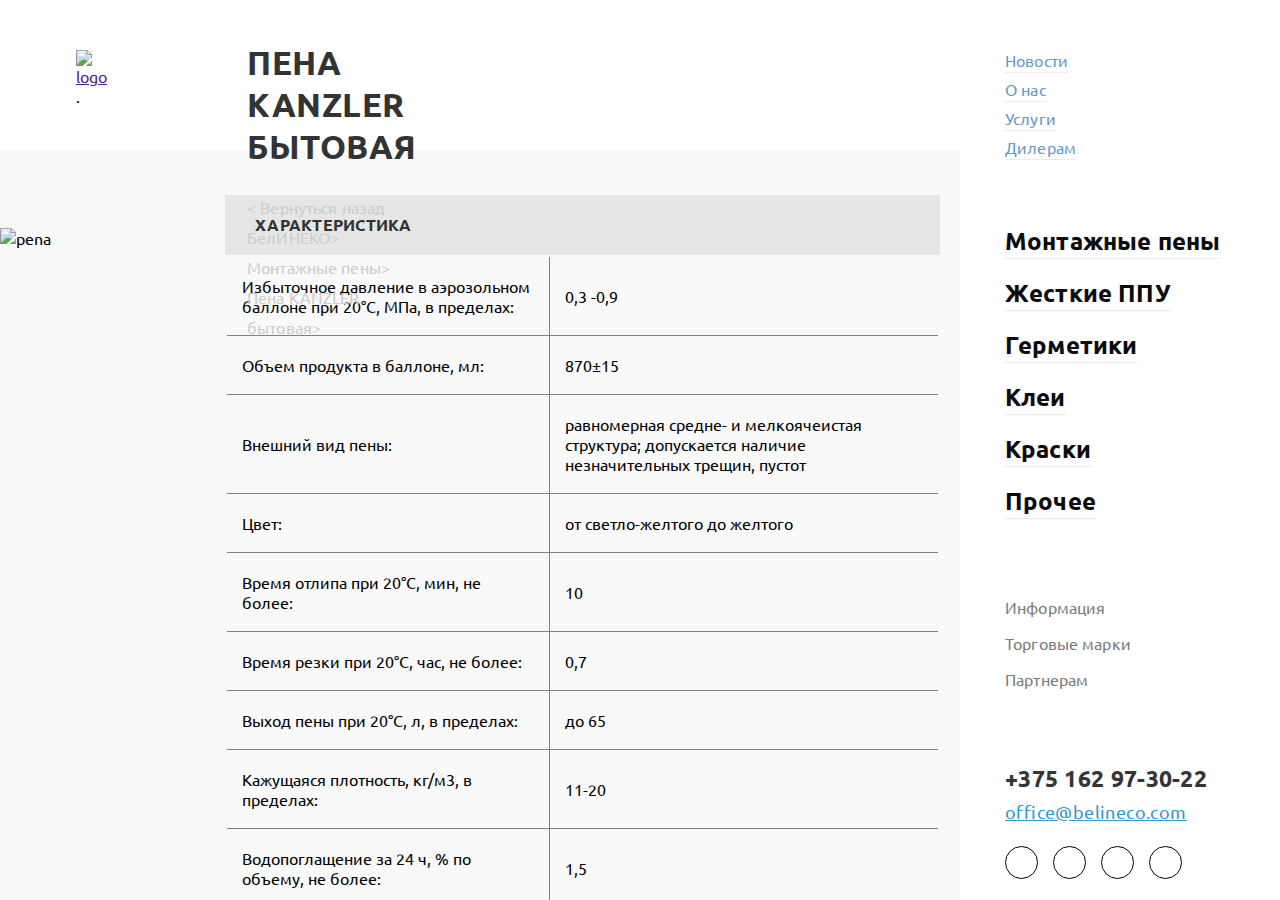
==== characteristic.html @ 9f29dc32 "characteristic product" ====
<!DOCTYPE html>
<html lang="en">

<head>
    <meta charset="UTF-8">
    <meta name="viewport" content="width=device-width, initial-scale=1.0">
    <meta http-equiv="X-UA-Compatible" content="ie=edge">
    <title>БелИНЭКО - единственный в Беларуси производитель монтажных пен и жестких ППУ</title>
    <link rel="stylesheet" href="https://use.fontawesome.com/releases/v5.1.0/css/all.css" integrity="sha384-lKuwvrZot6UHsBSfcMvOkWwlCMgc0TaWr+30HWe3a4ltaBwTZhyTEggF5tJv8tbt"
        crossorigin="anonymous">
    <link href="https://fonts.googleapis.com/css?family=Ubuntu:300,400,700" rel="stylesheet">
    <link type="image/png" href="favicon.png" rel="icon">
    <!-- <link rel="stylesheet" href="libs/slick/slick-theme.css"> -->
    <!-- <link rel="stylesheet" href="libs/slick/slick.css"> -->
    <link rel="stylesheet" href="css/characteristic.css">
    <!-- <link rel="stylesheet" href="css/normalize.css"> -->
</head>

<body>


    <header class="header">
        <div class="header__logo">
            <a href="" class="logo__link">
                <img src="..\IT Teach tack\img\logo.png" alt="logo">
            </a>.
        </div>
        <div class="header__pena">
            <h1>ПЕНА KANZLER БЫТОВАЯ</h1>
            <ul>
                <li><a href="">< Вернуться назад</a></li>
                <li><a href=""> БелИНЕКО> </a></li>
                <li><a href=""> Монтажные пены> </a></li>
                <li><a href=""> Пена KANZLER бытовая> </a></li>
            </ul>
        </div>
        <div class="header__search">
            <a href="" class="search__link">
                <i class="fa fa-search" aria-hidden="true   "></i>
            </a>
        </div>
    </header>


    <nav class="nav">
        <div class="language"></div>
        <div class="nav__menu">
            <ul>
                <li>
                    <a href="#">
                        <span>Новости</span>
                    </a>
                </li>
                <li>
                    <a href="#">
                        <span>О нас</span>
                    </a>
                </li>
                <li>
                    <a href="#">
                        <span>Услуги</span>
                    </a>
                </li>
                <li>
                    <a href="#">
                        <span>Дилерам</span>
                    </a>
                </li>
            </ul>
        </div>  
        <div class="nav__product">
            <ul>
                <li>
                    <a href="#">
                        <span>Монтажные пены</span>
                    </a>
                </li>
                <li>
                    <a href="#">
                        <span>Жесткие ППУ</span>
                    </a>
                </li>
                <li>
                    <a href="#">
                        <span>Герметики</span>
                    </a>
                </li>
                <li>
                    <a href="#">
                        <span>Клеи</span>
                    </a>
                </li>
                <li>
                    <a href="#">
                        <span>Краски</span>
                    </a>
                </li>
                <li>
                    <a href="#">
                        <span>Прочее</span>
                    </a>
                </li>
            </ul>
        </div>
        <div class="menu_more">
            <ul>
                <li>
                    <a href="#">
                        <span>Информация</span>
                    </a>
                </li>
                <li>
                    <a href="#">
                        <span>Торговые марки</span>
                    </a>
                </li>
                <li>
                    <a href="#">
                        <span>Партнерам</span>
                    </a>
                </li>
            </ul>
        </div>
        <div class="footer_nav">
            <div class="phone">+375 162 97-30-22</div>
            <div class="mail">
                <a href="mailto:office@belineco.com">office@belineco.com</a>
            </div>
            <div class="social">
                <div class="odnoklassniki">
                    <i class="fab fa-odnoklassniki"></i>
                </div>
                <div class="facebook">
                    <i class="fab fa-facebook-f"></i>
                </div>
                <div class="twitter">
                    <i class="fab fa-twitter"></i>
                </div>
                <div class="vk">
                    <i class="fab fa-vk"></i>
                </div>
            </div>
        </div>
    </nav>
   

    
    <main class="main">
        
        
        <div class="main__img">
            <img src="C:\oleg\project\IT Teach tack\img\pic.png" alt="pena">
        </div>

        <div class="main__content-scroll">
            <div class="main__table ">
                <div class="main__сharacter-header">
                    <p>Характеристика</p>
                </div>
                <div class="main__character-item">
                    <div class="main__сharacter-main">
                        <table class="table">
                            <tbody>
                                <tr>
                                    <td>Избыточное давление в аэрозольном баллоне при 20°C, МПа, в пределах:</td>
                                    <td>0,3 -0,9</td>
                                </tr>
                                <tr>
                                    <td>Объем продукта в баллоне, мл:</td>
                                    <td>870±15</td>
                                </tr>
                                <tr>
                                    <td>Внешний вид пены:</td>
                                    <td>равномерная средне- и мелкоячеистая структура; допускается наличие незначительных трещин, пустот</td>
                                </tr>
                                <tr>
                                    <td>Цвет:</td>
                                    <td>от светло-желтого до желтого</td>
                                </tr>
                                <tr>
                                    <td>Время отлипа при 20°C, мин, не более:</td>
                                    <td>10</td>
                                </tr><tr>
                                    <td>Время резки при 20°C, час, не более:</td>
                                    <td>0,7</td>
                                </tr>
                                <tr>
                                    <td>Выход пены при 20°C, л, в пределах:</td>
                                    <td>до 65</td>
                                </tr>
                                <tr>
                                    <td>Кажущаяся плотность, кг/м3, в пределах:</td>
                                    <td>11-20</td>
                                </tr>
                                <tr>
                                    <td>Водопоглащение за 24 ч, % по объему, не более:</td>
                                    <td>1,5</td>
                                </tr>
                                <tr>
                                    <td>Коэффициент теплопроводности, Вт/м·°K, не более:</td>
                                    <td>0,033</td>
                                </tr>
                                <tr>
                                    <td>Температурный режим использования:</td>
                                    <td>от +5°C до +35°C</td>
                                </tr>
                                <tr>
                                    <td>Кол-во в коробке / паллете, шт:</td>
                                    <td>12 / 816</td>
                                </tr>
                                <tr>
                                    <td>Срок годности:</td>
                                    <td>18 месяцев</td>
                                </tr>
                            </tbody>
                        </table>
                    </div>
                </div>
            </div>

            <div class="main__precautions-content">

                <div class="header__precautions-wrapper">
                    <div class="header__precautions">
                        <p>Меры предосторожности</p>
                    </div>
                    <div class="precautions__item">
                        <ul>
                            <li>
                                Избегать контакта с кожей и глазами.
                            </li>
                            <li>
                                Работы с пеной производить в защитных очках, перчатках и рабочей 
                                одежде.
                            </li>
                            <li>
                                При попадании пены в глаза немедленно промыть их водой и 
                                обратиться к врачу, показав эту этикетку.
                            </li>
                            <li> 
                                При попадании на кожу, можно осторожно смыть пену растворителем
                                на основе ацетона или очистителем монтажной пены, после этого
                                промыть водой с мылом.
                            </li>
                            <li>
                                Обеспечить достаточную вентиляцию помещения.
                            </li>
                            <li>
                                Пары не вдыхать. При недостаточной вентиляции помещения
                                надеть распиратор.
                            </li>
                            <li>
                                Предохранять от воздействия прямых солнечных лучей.
                            </li>
                            <li>
                                Не допускать нагрева баллона выше + 50 °С.
                            </li>
                            <li>
                                Хранить вдали от источников огня и в недоступном для детей месте.
                            
                            </li>
                            <li> 
                                В рабочих помещениях не курить, не распылять на пламя или 
                                раскаленные предметы.
                            </li>
                        </ul>
                    </div>
                </div>

                <div class="header__conditions-wrapper">
                    <div class="header__conditions">
                            <p>Условия хранения</p>
                    </div>
                    <div class="conditions__item">
                            <ul>
                                <li>
                                    Хранить в вертикальном положении при температуре 
                                    от +5 °С до + 25 °С.
                                </li>
                                <li>
                                    Срок годности: 18 месяцев с даты изготовления
                                </li>
                                <li>
                                    Дата изготовления указана на дне баллона
                                </li>
                                
                            </ul>
                    </div>
                </div>

            </div>

            <div class="main__mountingfoam">
                    <p>
                        <strong>Пена монтажная бытовая KANZLER всесезонная </strong>- это однокомпонентная, готовая к применению, полиуретановая пена в аэрозольной 
                        упаковке. В гачестве газа - вытеснителя, применяется углеводородных пропеллент. Затвердевает под действием воздуха и влаги поверхности, 
                        на которую наносится.
                    </p>
            </div>

            <div class="main__form-order"></div>

            <div class="main__footer-img">
                <a href=""><img src="" alt=""></a>
                <a href=""><img src="" alt=""></a>
                <a href=""><img src="" alt=""></a>
                <a href=""><img src="" alt=""></a>
                <a href=""><img src="" alt=""></a>
            </div>

            <hr>

            <div class="main__copyrighted">
                <p>ооо “Белинеко” 2018</p>
            </div>
        </div>

    </main> 

    <script>document.write('<script src="http://' + (location.host || 'localhost').split(':')[0] + ':35729/livereload.js?snipver=1"></' + 'script>')</script>
    <!-- <script src="https://ajax.googleapis.com/ajax/libs/jquery/2.2.0/jquery.min.js"></script> -->
    <!-- <script src="./libs/slick/slick.js"></script> -->
    <!-- <script src="./js/main.js"></script> -->
</body>

</html>
---- css/characteristic.css ----
* {
    margin: 0px;
    box-sizing: border-box;
}
body{
    display: flex;
    justify-content: space-between;
    font-family: 'Ubuntu', sans-serif;
}

@media (max-width: 1200px) {
    body .nav { 
        display: none;  
    }
}

/* Header */


.header {
    display: flex;
    justify-content: space-around;
    position: absolute;
    padding-right: 320px;
    left: 0;
    right: 0;
    top: 0;
    box-sizing: border-box;
    z-index: 200;
}

.header__logo {
    margin: 50px 0px 0px 76px;
}

.header__pena {
    margin: 42px 0px 0px 140px;
}

.header__pena h1 {
    margin: 0px;
    color: #333333;
    font-family: Ubuntu;
    font-size: 33px;
    font-weight: bold;
    text-transform: uppercase;
    letter-spacing: 0.53px;
}

.header__pena ul {
    margin-top: 24px;  
    padding: 0px;
}

.header__pena ul li {
    display: inline-block; 
    list-style: none;  
}

.header__pena ul li:nth-child(1) {
    margin-right: 15px;
}

.header__pena ul li a {
    padding-right: 3px;
    color: #cccccc;
    font-family: Ubuntu;
    font-size: 16px;
    font-weight: 400;
    line-height: 30px;
    letter-spacing: 0.13px; 
    text-decoration: none;  
}

.header__search {
    margin: 50px 0px 0px 540px;
}

.header__search i{
    color: #b4b4b4;
    font-size: 26px;
}

/* nav >language, nav_menu, nav__product, menu_more, footer_nav */

.nav {
    width:320px;
    position: fixed;
    top: 0;
    right: 0;
    bottom: 0;
    background: #fff;
    padding: 50px 45px;
    box-sizing: border-box; 
    display: flex;
    justify-content: space-between; 
    flex-direction: column;
    z-index: 1000;
}

.nav ul li a {
    text-decoration: none;
    display: block;     
}

.nav ul{
    list-style: none;
    padding: 0px;
}   

/* language */

.language {
    display: flex;
    position: absolute;
    top: 25px;
    right: 50px
}

/* nav_menu */

.nav__menu  {
    letter-spacing: 0.13px;
}  

.nav__menu ul li {
    margin-bottom: 9px;
}


.nav__menu span {
    padding-bottom: 2px;
    color: #6699cc;
    border-bottom: 1px solid #ebebeb;
}

/* nav__product */

.nav__product {
    box-sizing: border-box; 
    font-size: 24px;
    font-weight: 800;
    opacity: 0.95;
    color: black;
    letter-spacing: 0.16px;
}

.nav__product span {
    padding-bottom: 2px;
    border-bottom: 1px solid #ebebeb;
    color: #000;
    position: relative;
    left: 0;
    transition: all .5s;
}

.nav__product ul li {
    margin-bottom: 20px;
}

.nav__product span:hover {
    border-bottom: 2px solid transparent;
    left: -10px;
}

.nav__product li:nth-child(1):hover span {
    background-color: #FFFF99;
}

.nav__product li:nth-child(2):hover span {
    background-color: #CCFF99;
}

.nav__product li:nth-child(3):hover span {
    background-color: #CCFFFF;
}

.nav__product li:nth-child(4):hover span {
    background-color: #6699FF;
}

.nav__product li:nth-child(5):hover span {
    background-color: #CCCCFF;
}

.nav__product li:nth-child(6):hover span {
    background-color: #FFCC99;
}

/* menu_more */

.menu_more ul li a {
    color: #666666;
}   

.menu_more {
    box-sizing: border-box;
    opacity: 0.85;
    font-size: 16px;
    font-weight: 400;
    letter-spacing: 0.13px;
}

.menu_more ul li {
    margin-bottom: 16px;
}

/* footer_nav >phone, mail, social*/

.footer_nav {
height: 86px;
}

/* phone */

.phone {
    margin-bottom: 7px;
    color: #353535;
    font-size: 23px;
    text-transform: uppercase;
    letter-spacing: 0.3px;
    font-weight: 800;
}

/* mail */

.mail a{
    color: #3399cc;
    font-size: 18px;
    font-weight: 400;
    letter-spacing: 0.4px;
}

/* social */

.social {
    display: flex;
    justify-content: space-between;
    margin-top: 23px;
    width: 177px;
}

.social i{
    display: flex;
    justify-content: center;
    align-items: center;
    width: 33px;
    height: 33px;
    border-radius: 50%;
    border: 1.5px solid black;
}

/* main */

.main {
    display: flex;
    justify-content: space-between;
    background-size: cover;
    margin: 150px 320px 0px 0px;
    background-color: #f9f9f9;
}


/* main img */

.main__img {
    width: 70%;
}

.main__img img {
    display: block;
    margin: 78px auto;
}

/* .main__content-scroll */

.main__content-scroll {
    padding-top: 45px;
    height: calc(100vh - 150px);
    overflow-y: scroll;
    box-sizing: border-box;
    padding-right: 20px;
    padding-left: 20px;
    overflow-x: hidden;
}

.main__table {

}

.main__сharacter-header {
    background-color:#e6e6e6;;
    padding: 15px 30px;
    font-size: 16px;
    color: #333333;
    font-family: Ubuntu;
    font-weight: bold;
    line-height: 30px;
    text-transform: uppercase;
    letter-spacing: 0.26px;    
}

 .main__character-item table {
    width: 100%;
    border-collapse: collapse; 
    border: 2px solid #f9f9f9;
}

.main__character-item td, .main__character-item tr {

    padding: 19px 15px;
    border: 1px solid grey;
}

/* main__precautions-content */

.main__precautions-content {
    margin-top: 61px;
    display: flex;
    justify-content: space-around;
}

/* .header__precautions-wrapper */

.header__precautions-wrapper {
    display: flex;
    flex-direction: column;
}

.header__precautions {
    background-color:#e6e6e6;;
    padding: 15px 30px;
    font-size: 16px;
    color: #333333;
    font-family: Ubuntu;
    font-weight: bold;
    line-height: 30px;
    text-transform: uppercase;
    letter-spacing: 0.26px;
    margin-right: 22px;
}

.precautions__item li, .conditions__item li {
    color: #333333;
    font-family: Ubuntu;
    font-size: 16px;
    font-weight: 400;
    line-height: 24px;
    letter-spacing: 0.13px;
    padding: 18px 13px;
}

/* header__conditions-wrapper */

.header__conditions {
    background-color:#e6e6e6;;
    padding: 15px 30px;
    font-size: 16px;
    color: #333333;
    font-family: Ubuntu;
    font-weight: bold;
    line-height: 30px;
    text-transform: uppercase;
    letter-spacing: 0.26px; 
}

.main__mountingfoam {
    margin-top: 71px;
color: #333333;
font-family: Ubuntu;
font-size: 16px;
font-weight: 400;
line-height: 24px;
/* Text style for "П, ена мон" */
font-family: "Ubuntu - Bold";
/* font-weight: 700; */
letter-spacing: 0.13px;
/* Text style for "- это одно" */
font-family: Ubuntu;
letter-spacing: 0.13px;
}
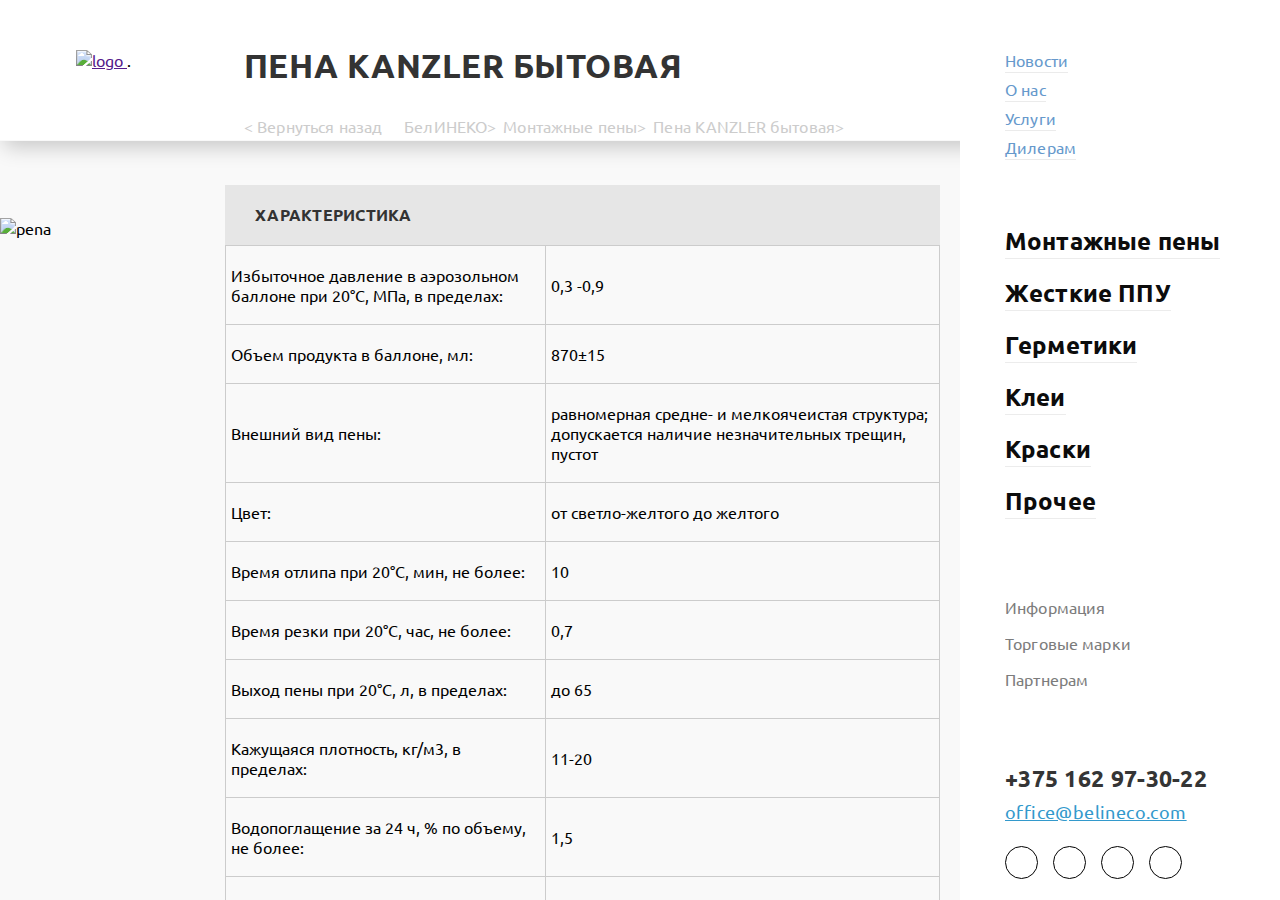
==== commit 07aa1e8e: "responsive_mobile" ====
--- a/characteristic.html
+++ b/characteristic.html
@@ -3,7 +3,7 @@
 
 <head>
     <meta charset="UTF-8">
-    <meta name="viewport" content="width=device-width, initial-scale=1.0">
+    <meta name="viewport" content="width=device-width, initial-scale=1.0, minimum-scale=1.0, maximum-scale=1.0, user-scalable=no">
     <meta http-equiv="X-UA-Compatible" content="ie=edge">
     <title>БелИНЭКО - единственный в Беларуси производитель монтажных пен и жестких ППУ</title>
     <link rel="stylesheet" href="https://use.fontawesome.com/releases/v5.1.0/css/all.css" integrity="sha384-lKuwvrZot6UHsBSfcMvOkWwlCMgc0TaWr+30HWe3a4ltaBwTZhyTEggF5tJv8tbt"
@@ -17,8 +17,6 @@
 </head>
 
 <body>
-
-
     <header class="header">
         <div class="header__logo">
             <a href="" class="logo__link">
@@ -27,18 +25,21 @@
         </div>
         <div class="header__pena">
             <h1>ПЕНА KANZLER БЫТОВАЯ</h1>
-            <ul>
-                <li><a href="">< Вернуться назад</a></li>
-                <li><a href=""> БелИНЕКО> </a></li>
-                <li><a href=""> Монтажные пены> </a></li>
-                <li><a href=""> Пена KANZLER бытовая> </a></li>
-            </ul>
+            <div class="header__nav">
+                <ul>
+                    <li><a href="">< Вернуться назад</a></li>
+                    <li><a href=""> БелИНЕКО> </a></li>
+                    <li><a href=""> Монтажные пены> </a></li>
+                    <li><a href=""> Пена KANZLER бытовая> </a></li>
+                </ul>
+            </div>
         </div>
         <div class="header__search">
             <a href="" class="search__link">
                 <i class="fa fa-search" aria-hidden="true   "></i>
             </a>
         </div>
+   
     </header>
 
 
@@ -144,179 +145,220 @@
     </nav>
    
 
-    
     <main class="main">
         
-        
-        <div class="main__img">
-            <img src="C:\oleg\project\IT Teach tack\img\pic.png" alt="pena">
-        </div>
-
-        <div class="main__content-scroll">
-            <div class="main__table ">
-                <div class="main__сharacter-header">
-                    <p>Характеристика</p>
-                </div>
-                <div class="main__character-item">
-                    <div class="main__сharacter-main">
-                        <table class="table">
-                            <tbody>
-                                <tr>
-                                    <td>Избыточное давление в аэрозольном баллоне при 20°C, МПа, в пределах:</td>
-                                    <td>0,3 -0,9</td>
-                                </tr>
-                                <tr>
-                                    <td>Объем продукта в баллоне, мл:</td>
-                                    <td>870±15</td>
-                                </tr>
-                                <tr>
-                                    <td>Внешний вид пены:</td>
-                                    <td>равномерная средне- и мелкоячеистая структура; допускается наличие незначительных трещин, пустот</td>
-                                </tr>
-                                <tr>
-                                    <td>Цвет:</td>
-                                    <td>от светло-желтого до желтого</td>
-                                </tr>
-                                <tr>
-                                    <td>Время отлипа при 20°C, мин, не более:</td>
-                                    <td>10</td>
-                                </tr><tr>
-                                    <td>Время резки при 20°C, час, не более:</td>
-                                    <td>0,7</td>
-                                </tr>
-                                <tr>
-                                    <td>Выход пены при 20°C, л, в пределах:</td>
-                                    <td>до 65</td>
-                                </tr>
-                                <tr>
-                                    <td>Кажущаяся плотность, кг/м3, в пределах:</td>
-                                    <td>11-20</td>
-                                </tr>
-                                <tr>
-                                    <td>Водопоглащение за 24 ч, % по объему, не более:</td>
-                                    <td>1,5</td>
-                                </tr>
-                                <tr>
-                                    <td>Коэффициент теплопроводности, Вт/м·°K, не более:</td>
-                                    <td>0,033</td>
-                                </tr>
-                                <tr>
-                                    <td>Температурный режим использования:</td>
-                                    <td>от +5°C до +35°C</td>
-                                </tr>
-                                <tr>
-                                    <td>Кол-во в коробке / паллете, шт:</td>
-                                    <td>12 / 816</td>
-                                </tr>
-                                <tr>
-                                    <td>Срок годности:</td>
-                                    <td>18 месяцев</td>
-                                </tr>
-                            </tbody>
-                        </table>
-                    </div>
-                </div>
-            </div>
-
-            <div class="main__precautions-content">
-
-                <div class="header__precautions-wrapper">
-                    <div class="header__precautions">
-                        <p>Меры предосторожности</p>
-                    </div>
-                    <div class="precautions__item">
-                        <ul>
-                            <li>
-                                Избегать контакта с кожей и глазами.
-                            </li>
-                            <li>
-                                Работы с пеной производить в защитных очках, перчатках и рабочей 
-                                одежде.
-                            </li>
-                            <li>
-                                При попадании пены в глаза немедленно промыть их водой и 
-                                обратиться к врачу, показав эту этикетку.
-                            </li>
-                            <li> 
-                                При попадании на кожу, можно осторожно смыть пену растворителем
-                                на основе ацетона или очистителем монтажной пены, после этого
-                                промыть водой с мылом.
-                            </li>
-                            <li>
-                                Обеспечить достаточную вентиляцию помещения.
-                            </li>
-                            <li>
-                                Пары не вдыхать. При недостаточной вентиляции помещения
-                                надеть распиратор.
-                            </li>
-                            <li>
-                                Предохранять от воздействия прямых солнечных лучей.
-                            </li>
-                            <li>
-                                Не допускать нагрева баллона выше + 50 °С.
-                            </li>
-                            <li>
-                                Хранить вдали от источников огня и в недоступном для детей месте.
-                            
-                            </li>
-                            <li> 
-                                В рабочих помещениях не курить, не распылять на пламя или 
-                                раскаленные предметы.
-                            </li>
-                        </ul>
-                    </div>
-                </div>
-
-                <div class="header__conditions-wrapper">
-                    <div class="header__conditions">
-                            <p>Условия хранения</p>
-                    </div>
-                    <div class="conditions__item">
+        <div class="main__section">
+            <div class="main__img">
+                <img src="C:\oleg\project\IT Teach tack\img\pic.png" alt="pena">
+            </div>
+
+            <div class="main__content-scroll">
+                <div class="main__title-mobile">
+                    <h2>ПЕНА МОНТАЖНАЯ ПРОФЕССИОНАЛЬНАЯ PROFPUR EXTRA</h2>
+                </div>
+                <div class="main__table ">
+                    <div class="main__сharacter-header">
+                        <p>Характеристика</p>
+                    </div>
+                    <div class="main__character-item">
+                        <div class="main__сharacter-main">
+                            <table class="table">
+                                <tbody>
+                                    <tr>
+                                        <td>Избыточное давление в аэрозольном баллоне при 20°C, МПа, в пределах:</td>
+                                        <td>0,3 -0,9</td>
+                                    </tr>
+                                    <tr>
+                                        <td>Объем продукта в баллоне, мл:</td>
+                                        <td>870±15</td>
+                                    </tr>
+                                    <tr>
+                                        <td>Внешний вид пены:</td>
+                                        <td>равномерная средне- и мелкоячеистая структура; допускается наличие незначительных трещин, пустот</td>
+                                    </tr>
+                                    <tr>
+                                        <td>Цвет:</td>
+                                        <td>от светло-желтого до желтого</td>
+                                    </tr>
+                                    <tr>
+                                        <td>Время отлипа при 20°C, мин, не более:</td>
+                                        <td>10</td>
+                                    </tr><tr>
+                                        <td>Время резки при 20°C, час, не более:</td>
+                                        <td>0,7</td>
+                                    </tr>
+                                    <tr>
+                                        <td>Выход пены при 20°C, л, в пределах:</td>
+                                        <td>до 65</td>
+                                    </tr>
+                                    <tr>
+                                        <td>Кажущаяся плотность, кг/м3, в пределах:</td>
+                                        <td>11-20</td>
+                                    </tr>
+                                    <tr>
+                                        <td>Водопоглащение за 24 ч, % по объему, не более:</td>
+                                        <td>1,5</td>
+                                    </tr>
+                                    <tr>
+                                        <td>Коэффициент теплопроводности, Вт/м·°K, не более:</td>
+                                        <td>0,033</td>
+                                    </tr>
+                                    <tr>
+                                        <td>Температурный режим использования:</td>
+                                        <td>от +5°C до +35°C</td>
+                                    </tr>
+                                    <tr>
+                                        <td>Кол-во в коробке / паллете, шт:</td>
+                                        <td>12 / 816</td>
+                                    </tr>
+                                    <tr>
+                                        <td>Срок годности:</td>
+                                        <td>18 месяцев</td>
+                                    </tr>
+                                </tbody>
+                            </table>
+                        </div>
+                    </div>
+                </div>
+
+                <div class="main__precautions-content">
+
+                    <div class="header__precautions-wrapper">
+                        <div class="header__precautions">
+                            <p>Меры предосторожности</p>
+                        </div>
+                        <div class="precautions__item">
                             <ul>
                                 <li>
-                                    Хранить в вертикальном положении при температуре 
-                                    от +5 °С до + 25 °С.
-                                </li>
-                                <li>
-                                    Срок годности: 18 месяцев с даты изготовления
-                                </li>
-                                <li>
-                                    Дата изготовления указана на дне баллона
-                                </li>
+                                    Избегать контакта с кожей и глазами.
+                                </li>
+                                <li>
+                                    Работы с пеной производить в защитных очках, перчатках и рабочей 
+                                    одежде.
+                                </li>
+                                <li>
+                                    При попадании пены в глаза немедленно промыть их водой и 
+                                    обратиться к врачу, показав эту этикетку.
+                                </li>
+                                <li> 
+                                    При попадании на кожу, можно осторожно смыть пену растворителем
+                                    на основе ацетона или очистителем монтажной пены, после этого
+                                    промыть водой с мылом.
+                                </li>
+                                <li>
+                                    Обеспечить достаточную вентиляцию помещения.
+                                </li>
+                                <li>
+                                    Пары не вдыхать. При недостаточной вентиляции помещения
+                                    надеть распиратор.
+                                </li>
+                                <li>
+                                    Предохранять от воздействия прямых солнечных лучей.
+                                </li>
+                                <li>
+                                    Не допускать нагрева баллона выше + 50 °С.
+                                </li>
+                                <li>
+                                    Хранить вдали от источников огня и в недоступном для детей месте.
                                 
+                                </li>
+                                <li> 
+                                    В рабочих помещениях не курить, не распылять на пламя или 
+                                    раскаленные предметы.
+                                </li>
                             </ul>
-                    </div>
-                </div>
-
-            </div>
-
-            <div class="main__mountingfoam">
-                    <p>
-                        <strong>Пена монтажная бытовая KANZLER всесезонная </strong>- это однокомпонентная, готовая к применению, полиуретановая пена в аэрозольной 
-                        упаковке. В гачестве газа - вытеснителя, применяется углеводородных пропеллент. Затвердевает под действием воздуха и влаги поверхности, 
-                        на которую наносится.
-                    </p>
-            </div>
-
-            <div class="main__form-order"></div>
-
-            <div class="main__footer-img">
-                <a href=""><img src="" alt=""></a>
-                <a href=""><img src="" alt=""></a>
-                <a href=""><img src="" alt=""></a>
-                <a href=""><img src="" alt=""></a>
-                <a href=""><img src="" alt=""></a>
-            </div>
-
-            <hr>
-
-            <div class="main__copyrighted">
-                <p>ооо “Белинеко” 2018</p>
-            </div>
-        </div>
-
-    </main> 
-
+                        </div>
+                    </div>
+
+                    <div class="header__conditions-wrapper">
+                        <div class="header__conditions">
+                                <p>Условия хранения</p>
+                        </div>
+                        <div class="conditions__item">
+                                <ul>
+                                    <li>
+                                        Хранить в вертикальном положении при температуре 
+                                        от +5 °С до + 25 °С.
+                                    </li>
+                                    <li>
+                                        Срок годности: 18 месяцев с даты изготовления
+                                    </li>
+                                    <li>
+                                        Дата изготовления указана на дне баллона
+                                    </li>
+                                    
+                                </ul>
+                        </div>
+                    </div>
+
+                </div>
+
+                <div class="main__mountingfoam">
+                        <p>
+                            <strong>Пена монтажная бытовая KANZLER всесезонная </strong>- это однокомпонентная, готовая к применению, полиуретановая пена в аэрозольной 
+                            упаковке. В гачестве газа - вытеснителя, применяется углеводородных пропеллент. Затвердевает под действием воздуха и влаги поверхности, 
+                            на которую наносится.
+                        </p>
+                </div>
+
+                <form action='' method='get' class='form__character'>
+                    <div class="header__form">
+                        <h3>Хотите заказать?</h3>
+                    </div>
+                    <div class="main__form">
+                        <div class="form__item">
+                            <label for="name">Имя</label>
+                            <input type="text" name="name" id="name"/>
+                        </div>
+                        <div class="form__item">
+                            <label for="surname">Фамилия</label>
+                            <input type="text" name="surname" id="surname"/>
+                        </div>
+                        <div class="form__item">
+                            <label for="phone">Телефон</label>
+                            <input type="text" name="phone" id="phone"/>
+                        </div>
+                        <div class="form__item">
+                            <label for="country">Страна</label>
+                            <input type="text" name="" id=""/>
+                        </div>
+                        <div class="form__item">
+                            <label for="firm">Фирма</label>
+                            <input type="text" name="" id=""/>
+                        </div>
+                        <div class="form__item">
+                            <label for="position">Должновсть</label>
+                            <input type="text" name="" id=""/>
+                        </div>
+                        <div class="form__item">
+                            <label for="email">E-mail</label>
+                            <input type="text" name="" id=""/>
+                        </div>
+                        <div class="form__item">
+                            <button class="button__form">Отправить</button>
+                        </div>
+                    </div>
+                </form>
+
+
+                <div class="main__footer-img">
+                    <a href=""><img src="C:\oleg\project\IT Teach tack\img\maya.png" alt=""></a>
+                    <a href=""><img src="C:\oleg\project\IT Teach tack\img\kanzler.png" alt=""></a>
+                    <a href=""><img src="C:\oleg\project\IT Teach tack\img\pena.png" alt=""></a>
+                    <a href=""><img src="C:\oleg\project\IT Teach tack\img\patron.png" alt=""></a>
+                    <a href=""><img src="C:\oleg\project\IT Teach tack\img\profpur.png" alt=""></a>
+                </div>
+
+                <hr>
+
+            
+
+                <div class="main__copyrighted">
+                    <p>ооо “Белинеко” 2018</p>
+                </div>
+            </div>
+        </div>
+    </main>
     <script>document.write('<script src="http://' + (location.host || 'localhost').split(':')[0] + ':35729/livereload.js?snipver=1"></' + 'script>')</script>
     <!-- <script src="https://ajax.googleapis.com/ajax/libs/jquery/2.2.0/jquery.min.js"></script> -->
     <!-- <script src="./libs/slick/slick.js"></script> -->
--- a/css/characteristic.css
+++ b/css/characteristic.css
@@ -9,23 +9,183 @@
 }
 
 @media (max-width: 1200px) {
+    body .header {
+        position: absolute;
+        padding-right: 0px;
+    }
+    
+    .header__nav ul {
+        margin-top: 24px;  
+        padding: 0px;
+    }
+
+    body .header__logo {
+        margin: 10px 0px 0px 10px;
+    }
+    
+    body .header .header__logo img {
+        width: 65%;
+    }
+    
+    body .header__pena {
+        margin-top: 10px;
+    }
+
+    body .header__nav ul {
+        margin-top: 0px;  
+        padding: 0px;
+    }
+
+    body .header__search {
+        margin: 20px 5px 20px 0px;
+    }
+    
     body .nav { 
         display: none;  
     }
-}
-
-/* Header */
-
+
+    body .main__section {
+        display: flex;
+        justify-content: space-between;
+        background-size: cover;
+        margin: 80px 0px 0px 0px;
+        background-color: #f9f9f9;
+    }
+
+    body .main__content-scroll {
+        height: calc(100vh - 80px)
+    }
+
+}
+
+@media (max-width: 1000px) {
+
+    body .header {
+        display: flex;
+        justify-content: space-between;
+    }
+
+    body .nav { 
+        display: none;  
+    }
+    
+    body .header__nav ul li a {
+        font-size: 13px;
+    }
+
+    body .main__img { 
+        display: none;  
+    }
+
+    body .main__content-scroll {
+        height: calc(100vh - 70px);
+        margin-top: 0px;
+        padding-top: 35px;
+    }
+}
+
+@media (max-width: 768px) {
+    body .nav { 
+        display: none;  
+    }
+
+    body .header {
+        width: 100%;
+        position: absolute;
+        margin-right: 0px;
+        display: flex;
+        justify-content: space-between;
+    }
+
+    body .header__pena {
+        display: none;
+    }
+    
+    body .main__title-mobile h2 {
+        display: inline-block;
+        text-align: center;
+    }
+
+    body .main__section {
+        margin: 0;
+    }
+
+    body .main__content-scroll {
+        height: calc(100vh - 70px);
+        margin-top: 74px;
+        padding: 0px;
+    }
+
+    body .main__precautions-content {
+        margin-top: 61px;
+        display: flex;
+        flex-direction: column;
+    }
+
+    body .main__mountingfoam {
+        padding: 0px 10px;
+    }
+
+    body .main__form {
+        display: flex;
+        flex-direction: column;
+        padding: 0px 0px;
+    }
+
+    body .form__item {
+        width: 100%;
+        padding: 6px 20px;
+    }
+
+    body .form__item:nth-child(8) {
+        margin: 0px 0px 0px 5px;
+        width: 55%;
+        padding: 10px 0px;
+    }
+    
+    body .main__form button {
+        margin: 0px 0px 0px 15px;
+        padding: 13px 0;
+        font-size: 18px;
+    }
+
+    body .form__character .main__form input,
+    body .form__character .main__form input:hover {
+        padding: 0 0px;
+        margin: 0px;
+    }
+
+    body .main__footer-img {
+        margin: 78px 0px 46px 0px;
+        display: flex;
+        flex-direction: column;
+    }
+
+    body .main__footer-img a img{
+        margin: 10px auto;
+        display: block;
+    }
+
+    body .header__precautions {
+        margin-right: 0px;
+    }
+}
+
+/* ====================================================== */
+/* HEADER */
 
 .header {
-    display: flex;
-    justify-content: space-around;
+    min-width: 100%;
+    display: flex;
+    justify-content: space-between;
+    align-items: flex-start;
     position: absolute;
     padding-right: 320px;
     left: 0;
     right: 0;
     top: 0;
     box-sizing: border-box;
+    box-shadow: 0px 10px 20px -4px rgba(0, 0, 0, 0.2);
     z-index: 200;
 }
 
@@ -34,10 +194,12 @@
 }
 
 .header__pena {
-    margin: 42px 0px 0px 140px;
+    margin: 45px 0px 0px 0px;
 }
 
 .header__pena h1 {
+    display: flex;
+    display: block;
     margin: 0px;
     color: #333333;
     font-family: Ubuntu;
@@ -47,21 +209,21 @@
     letter-spacing: 0.53px;
 }
 
-.header__pena ul {
+.header__nav ul {
     margin-top: 24px;  
     padding: 0px;
 }
 
-.header__pena ul li {
+.header__nav ul li {
     display: inline-block; 
     list-style: none;  
 }
 
-.header__pena ul li:nth-child(1) {
+.header__nav ul li:nth-child(1) {
     margin-right: 15px;
 }
 
-.header__pena ul li a {
+.header__nav ul li a {
     padding-right: 3px;
     color: #cccccc;
     font-family: Ubuntu;
@@ -73,7 +235,7 @@
 }
 
 .header__search {
-    margin: 50px 0px 0px 540px;
+    margin: 50px 0px 0px 0px;
 }
 
 .header__search i{
@@ -81,6 +243,10 @@
     font-size: 26px;
 }
 
+/* The end header */
+/* =======================================================
+ 
+/* NAV */
 /* nav >language, nav_menu, nav__product, menu_more, footer_nav */
 
 .nav {
@@ -250,20 +416,42 @@
     border: 1.5px solid black;
 }
 
-/* main */
-
-.main {
+/* The end NAV */
+/* ======================================== */
+
+/* MAIN */
+
+.main__title-mobile h2 {   
+    display: none;
+}
+
+.main__section {
     display: flex;
     justify-content: space-between;
     background-size: cover;
-    margin: 150px 320px 0px 0px;
+    margin: 140px 320px 0px 0px;
     background-color: #f9f9f9;
 }
 
-
-/* main img */
-
-.main__img {
+/* Scroll */
+
+::-webkit-scrollbar-track {
+    background-color: transparent;
+    width: 1px;
+}
+::-webkit-scrollbar {
+    width: 8px;
+    background-color: transparent;
+}
+::-webkit-scrollbar-thumb {
+    background-color: #0d122b;
+    border-radius: 5px;
+    width: 7px;
+}
+
+/* main_img */
+
+.main__img {  
     width: 70%;
 }
 
@@ -276,7 +464,7 @@
 
 .main__content-scroll {
     padding-top: 45px;
-    height: calc(100vh - 150px);
+    height: calc(100vh - 140px);
     overflow-y: scroll;
     box-sizing: border-box;
     padding-right: 20px;
@@ -284,10 +472,6 @@
     overflow-x: hidden;
 }
 
-.main__table {
-
-}
-
 .main__сharacter-header {
     background-color:#e6e6e6;;
     padding: 15px 30px;
@@ -303,13 +487,12 @@
  .main__character-item table {
     width: 100%;
     border-collapse: collapse; 
-    border: 2px solid #f9f9f9;
+    /* border: 1px solid #cccccc; */
 }
 
 .main__character-item td, .main__character-item tr {
-
-    padding: 19px 15px;
-    border: 1px solid grey;
+    padding: 19px 5px;
+    border: 1px solid #cccccc;
 }
 
 /* main__precautions-content */
@@ -366,24 +549,117 @@
 
 .main__mountingfoam {
     margin-top: 71px;
-color: #333333;
-font-family: Ubuntu;
-font-size: 16px;
-font-weight: 400;
-line-height: 24px;
-/* Text style for "П, ена мон" */
-font-family: "Ubuntu - Bold";
-/* font-weight: 700; */
-letter-spacing: 0.13px;
-/* Text style for "- это одно" */
-font-family: Ubuntu;
-letter-spacing: 0.13px;
-}
-
-
-
-
-
-
-
-
+    color: #333333;
+    font-family: Ubuntu;
+    font-size: 16px;
+    font-weight: 400;
+    line-height: 24px;
+    font-family: "Ubuntu - Bold";
+    letter-spacing: 0.13px;
+    font-family: Ubuntu;
+    letter-spacing: 0.13px;
+}
+
+/* form */
+
+.form__character {
+    margin: 94px 5px 0px 5px;
+}
+
+.header__form {
+    padding: 18px 0px 18px 42px;
+    border-radius: 5px;
+    background-color: #404040;
+    color: #ffffff;
+    font-family: Ubuntu;
+    font-size: 18px;
+    font-weight: 400;
+    text-transform: uppercase;
+}
+
+.form__item {
+    display: flex;
+    flex-direction: column;
+    width: 23%;
+    padding: 20px 36px 20px 36px;
+}
+
+.form__item:nth-child(8) {
+    padding: 10px 36 0px 0px;
+    width: 24%;
+}
+
+.main__form {
+    display: flex;
+    justify-content: space-between;
+    flex-wrap: wrap;
+    background-color: #ffffff;
+    box-shadow: -7px 26px 31px 5px rgba(3, 6, 12, 0.07);
+}
+
+.main__form button {
+    margin-top:20px;
+    padding: 13px 0;
+    font-size: 16px;
+    color: #fff;
+    background: #ff6e3d;
+    border: inherit;
+    outline: none;
+    border-radius: 5px;
+    cursor: pointer;
+}
+
+.form .main__form input:focus {
+    border-bottom: 2px solid #ff6e3d;
+}
+
+.form__character .main__form input,
+.form__character .main__form input:hover {
+    margin-top:3px;
+    border-top: none;
+    border-left: none;
+    border-right: none;
+    height: 25px;
+    padding: 0 40px 0 0;
+    outline: none;
+}
+
+.form__character .main__form input:focus {
+  border-bottom: 2px solid #ff6e3d;
+}
+
+
+/* main__footer-img */
+
+.main__footer-img {
+    margin: 78px 0px 46px 0px;
+    display: flex;
+    flex-wrap: wrap;
+    justify-content: space-between;
+}
+
+.main__footer-img a img {
+   padding: 10px 15px;
+   align-items: flex-start; 
+}
+
+/* main__copyrighted */
+
+.main__copyrighted p {
+    display: block;
+    text-align: center;
+    margin: 35px 0px 38px 0px;
+    color: #999999;
+    font-family: Ubuntu;
+    font-size: 14px;
+    font-weight: 400;
+    line-height: 30px;
+    text-transform: uppercase;
+    letter-spacing: 0.22px;
+}
+
+
+
+
+
+
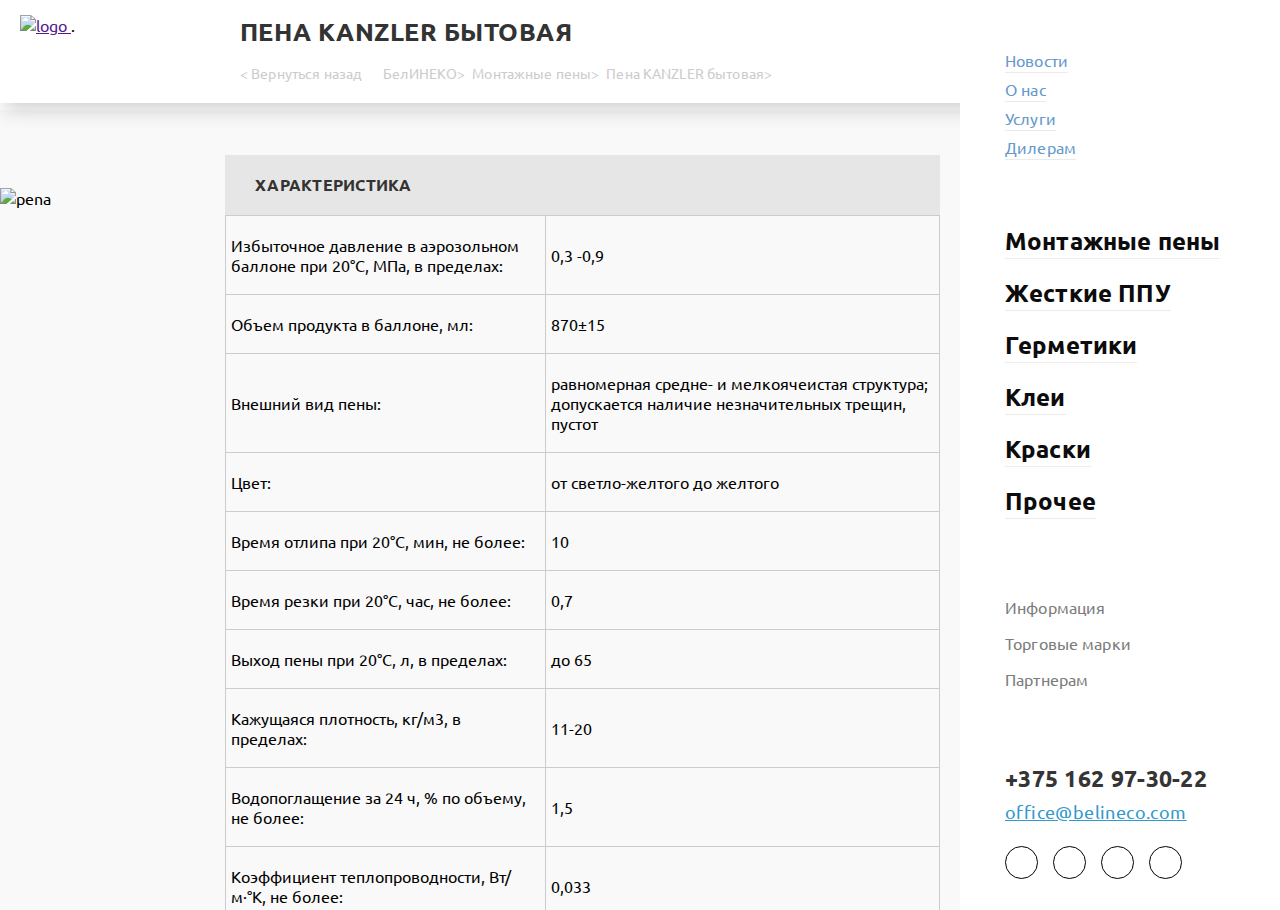
==== commit d3fefcaa: "responsive_mobile3" ====
--- a/characteristic.html
+++ b/characteristic.html
@@ -18,6 +18,9 @@
 
 <body>
     <header class="header">
+        <div class="menu__toggle">
+            <a href="#"><i class="fas fa-bars"></i></a>
+        </div>
         <div class="header__logo">
             <a href="" class="logo__link">
                 <img src="..\IT Teach tack\img\logo.png" alt="logo">
@@ -44,7 +47,13 @@
 
 
     <nav class="nav">
-        <div class="language"></div>
+        <div class="language">
+            <div class="icon icon__close">
+                <a href="#">
+                        <i class="fas fa-times"></i>
+                </a>
+            </div>   
+        </div>
         <div class="nav__menu">
             <ul>
                 <li>
@@ -360,9 +369,9 @@
         </div>
     </main>
     <script>document.write('<script src="http://' + (location.host || 'localhost').split(':')[0] + ':35729/livereload.js?snipver=1"></' + 'script>')</script>
-    <!-- <script src="https://ajax.googleapis.com/ajax/libs/jquery/2.2.0/jquery.min.js"></script> -->
+    <script src="https://ajax.googleapis.com/ajax/libs/jquery/2.2.0/jquery.min.js"></script>
     <!-- <script src="./libs/slick/slick.js"></script> -->
-    <!-- <script src="./js/main.js"></script> -->
+    <script src="./js/main.js"></script>
 </body>
 
 </html>--- a/css/characteristic.css
+++ b/css/characteristic.css
@@ -8,20 +8,24 @@
     font-family: 'Ubuntu', sans-serif;
 }
 
+
+/* =========================================================== */
+
+/* @media (max-width: 1200px) */
+
 @media (max-width: 1200px) {
+    /* .header @media (max-width: 1200px) */
+
     body .header {
         position: absolute;
         padding-right: 0px;
-    }
+    }  
     
-    .header__nav ul {
+    body .header__nav ul {
         margin-top: 24px;  
         padding: 0px;
     }
-
-    body .header__logo {
-        margin: 10px 0px 0px 10px;
-    }
+   
     
     body .header .header__logo img {
         width: 65%;
@@ -36,57 +40,113 @@
         padding: 0px;
     }
 
-    body .header__search {
-        margin: 20px 5px 20px 0px;
-    }
-    
-    body .nav { 
-        display: none;  
-    }
+    .header__search {
+        padding: 30px 20px 0px 0px;
+    }
+
+    /* .nav @media (max-width: 1200px) */
+
+    body .nav {
+        left: -320px;
+        transition: all .3s;
+        display: flex;
+    }
+
+    body .nav.active {
+        left:   0px;   
+    }
+
+    body .menu__toggle a i {   
+        display: inline-block; 
+    }
+
+    body .menu__toggle {
+        position: relative;
+        padding: 25px 0px 0px 25px;
+    }
+
+    body .icon__close a i {
+        display: inline-block;
+        font-size: 25px;
+        color: #b4b4b4;
+    } 
+
+    /* .main @media (max-width: 1200px)*/
 
     body .main__section {
         display: flex;
         justify-content: space-between;
         background-size: cover;
-        margin: 80px 0px 0px 0px;
+        margin: 100px 0px 0px 0px;
         background-color: #f9f9f9;
     }
 
     body .main__content-scroll {
-        height: calc(100vh - 80px)
-    }
-
-}
+        height: calc(100vh - 100px)
+    }
+}
+
+/* =========================================================== */
+
+/* @media (max-width: 1000px) */
 
 @media (max-width: 1000px) {
 
+    /* .header @media (max-width: 1000px) */
+
     body .header {
         display: flex;
         justify-content: space-between;
     }
 
-    body .nav { 
-        display: none;  
-    }
-    
+    body .icon__close a i {
+        display: inline-block;
+        font-size: 25px;
+        color: #b4b4b4;
+    }
+
     body .header__nav ul li a {
         font-size: 13px;
     }
 
+    /* .nav @media (max-width: 1000px)*/
+
+    body .nav {
+        left: -320px;
+        transition: all .3s;
+        display: flex;
+    }
+
+    body .nav.active {
+        left: 0;
+    }
+
+    /* .main @media (max-width: 1000px)*/
+
     body .main__img { 
         display: none;  
     }
 
     body .main__content-scroll {
-        height: calc(100vh - 70px);
         margin-top: 0px;
         padding-top: 35px;
     }
 }
 
+
+/* =========================================================== */
+
+/* @media (max-width: 768px) */
+
+
 @media (max-width: 768px) {
-    body .nav { 
-        display: none;  
+
+    /* .header @media (max-width: 768px)*/
+    
+    body .menu__toggle {
+        position: relative;
+        margin: 0px;
+        padding: 7px 0px 0px 0px;
     }
 
     body .header {
@@ -97,22 +157,57 @@
         justify-content: space-between;
     }
 
+    body .header .header__logo img {
+        display: block;
+        margin: 0 auto;
+        width: 50%;
+    }
+
     body .header__pena {
         display: none;
+        position: absolute;
+    }
+
+    body .header__search {
+        padding: 10px 15px 0px 0px;
+        margin: 0px;
+    }
+
+    /* .nav  @media (max-width: 768px)*/
+
+    body .nav {
+        left: -320px;
+        transition: all .3s;
+        display: flex;
+    }
+
+    body .nav.active {
+        left: 0;
+    }
+
+    body .icon__close a i {
+        display: inline-block;
+        font-size: 25px;
+        color: #b4b4b4;
     }
     
+    /* .main @media (max-width: 768px)*/
+
+    body .main__section {
+        margin: 90px 0px 0px 0px;
+    }
+
+    body .header .header__logo img {
+        width: 50%;
+    }
+
     body .main__title-mobile h2 {
         display: inline-block;
         text-align: center;
     }
 
-    body .main__section {
-        margin: 0;
-    }
-
     body .main__content-scroll {
-        height: calc(100vh - 70px);
-        margin-top: 74px;
+        margin: 0px 0px 0px 4px        ;
         padding: 0px;
     }
 
@@ -175,6 +270,7 @@
 /* HEADER */
 
 .header {
+    padding: 15px 370px 15px 20px;
     min-width: 100%;
     display: flex;
     justify-content: space-between;
@@ -189,12 +285,18 @@
     z-index: 200;
 }
 
-.header__logo {
-    margin: 50px 0px 0px 76px;
-}
-
-.header__pena {
-    margin: 45px 0px 0px 0px;
+.menu__toggle {
+    position: absolute;
+}
+
+.menu__toggle a i {   
+    color: #b4b4b4;
+    font-size: 25px;
+    display: none;
+}
+
+.icon__close a i {
+    display: none;
 }
 
 .header__pena h1 {
@@ -203,15 +305,14 @@
     margin: 0px;
     color: #333333;
     font-family: Ubuntu;
-    font-size: 33px;
+    font-size: 25px;
     font-weight: bold;
     text-transform: uppercase;
     letter-spacing: 0.53px;
 }
 
-.header__nav ul {
-    margin-top: 24px;  
-    padding: 0px;
+.header__nav ul { 
+    padding: 10px 0px 0px 0px;
 }
 
 .header__nav ul li {
@@ -227,7 +328,7 @@
     padding-right: 3px;
     color: #cccccc;
     font-family: Ubuntu;
-    font-size: 16px;
+    font-size: 14px;
     font-weight: 400;
     line-height: 30px;
     letter-spacing: 0.13px; 
@@ -235,7 +336,7 @@
 }
 
 .header__search {
-    margin: 50px 0px 0px 0px;
+   padding: 30px 20px 0px 0px;
 }
 
 .header__search i{
@@ -280,7 +381,7 @@
     display: flex;
     position: absolute;
     top: 25px;
-    right: 50px
+    right: 25px
 }
 
 /* nav_menu */
@@ -429,7 +530,7 @@
     display: flex;
     justify-content: space-between;
     background-size: cover;
-    margin: 140px 320px 0px 0px;
+    margin: 110px 320px 0px 0px;
     background-color: #f9f9f9;
 }
 
@@ -464,7 +565,7 @@
 
 .main__content-scroll {
     padding-top: 45px;
-    height: calc(100vh - 140px);
+    height: calc(100vh - 100px);
     overflow-y: scroll;
     box-sizing: border-box;
     padding-right: 20px;
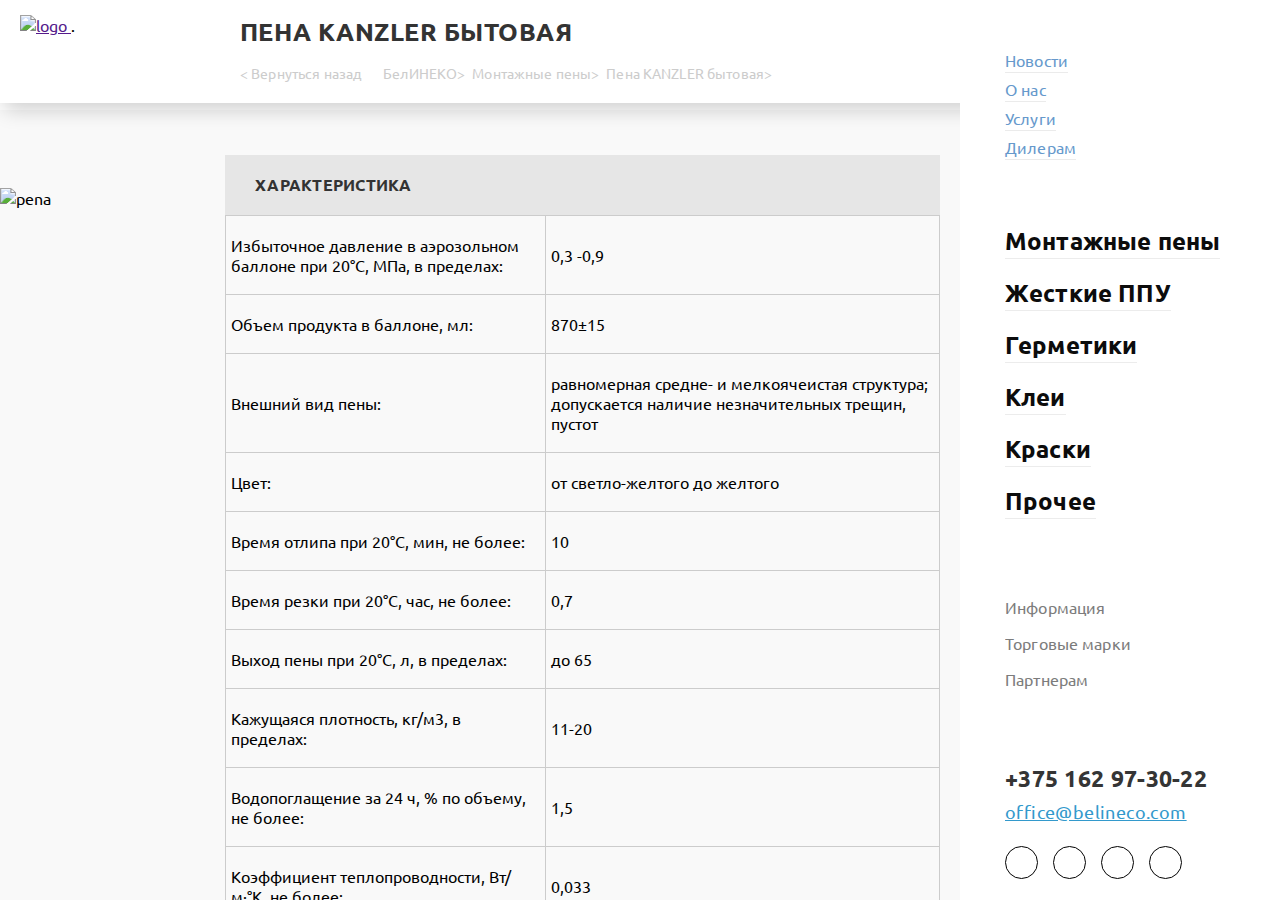
==== commit 6b61a8fd: "index mobile slyle" ====
--- a/characteristic.html
+++ b/characteristic.html
@@ -45,15 +45,15 @@
    
     </header>
 
-
+<!-- .NAV -->
     <nav class="nav">
-        <div class="language">
-            <div class="icon icon__close">
-                <a href="#">
-                        <i class="fas fa-times"></i>
-                </a>
-            </div>   
-        </div>
+            <div class="language">
+                    <div class="icon icon__close">
+                        <a href="#">
+                                <i class="fas fa-times"></i>
+                        </a>
+                    </div>   
+                </div>
         <div class="nav__menu">
             <ul>
                 <li>
@@ -152,8 +152,9 @@
             </div>
         </div>
     </nav>
+   <!-- THE END .NAV -->
    
-
+    <!-- .MAIN -->
     <main class="main">
         
         <div class="main__section">
@@ -349,7 +350,6 @@
                     </div>
                 </form>
 
-
                 <div class="main__footer-img">
                     <a href=""><img src="C:\oleg\project\IT Teach tack\img\maya.png" alt=""></a>
                     <a href=""><img src="C:\oleg\project\IT Teach tack\img\kanzler.png" alt=""></a>
@@ -359,15 +359,14 @@
                 </div>
 
                 <hr>
-
-            
-
                 <div class="main__copyrighted">
                     <p>ооо “Белинеко” 2018</p>
                 </div>
             </div>
         </div>
     </main>
+    <!-- THE END .MAIN -->
+    
     <script>document.write('<script src="http://' + (location.host || 'localhost').split(':')[0] + ':35729/livereload.js?snipver=1"></' + 'script>')</script>
     <script src="https://ajax.googleapis.com/ajax/libs/jquery/2.2.0/jquery.min.js"></script>
     <!-- <script src="./libs/slick/slick.js"></script> -->
--- a/css/characteristic.css
+++ b/css/characteristic.css
@@ -62,7 +62,7 @@
 
     body .menu__toggle {
         position: relative;
-        padding: 25px 0px 0px 25px;
+        padding-top: 25px;
     }
 
     body .icon__close a i {
@@ -181,6 +181,16 @@
         display: flex;
     }
 
+    
+    body .nav__product { 
+        font-size: 16px;
+    }
+
+    
+    body .nav__product ul li {
+        margin-bottom: 0px;
+    }
+
     body .nav.active {
         left: 0;
     }
@@ -207,6 +217,7 @@
     }
 
     body .main__content-scroll {
+        height: calc(100vh - 90px);
         margin: 0px 0px 0px 4px        ;
         padding: 0px;
     }
@@ -565,7 +576,7 @@
 
 .main__content-scroll {
     padding-top: 45px;
-    height: calc(100vh - 100px);
+    height: calc(100vh - 110px);
     overflow-y: scroll;
     box-sizing: border-box;
     padding-right: 20px;
